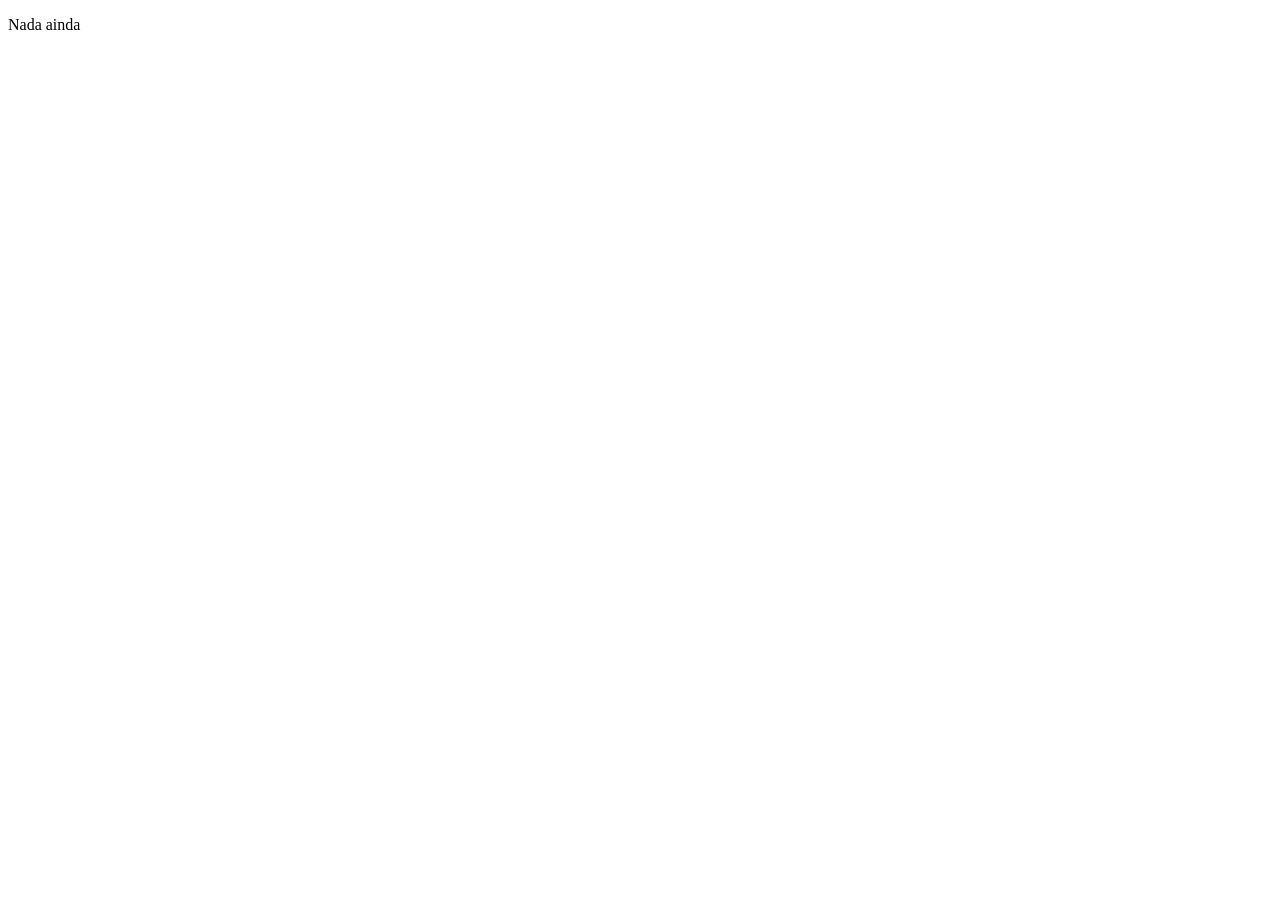
==== pages/index.html @ 2478a929 "arrumando a tela de login para o backend" ====
<!DOCTYPE html>
<html lang="pt-BR">
<head>
<meta charset="UTF-8">
<meta name="viewport" content="width=device-width, initial-scale=1.0">
<title>Vest Shop</title>
<!-- Redirecionamento para a tela de login -->
 <!-- <metam http-equiv="refresh" content="0; url=pages/login.html"> -->
</head>
<body>
    <p>
       Nada ainda
    </p>

</body>

</html>
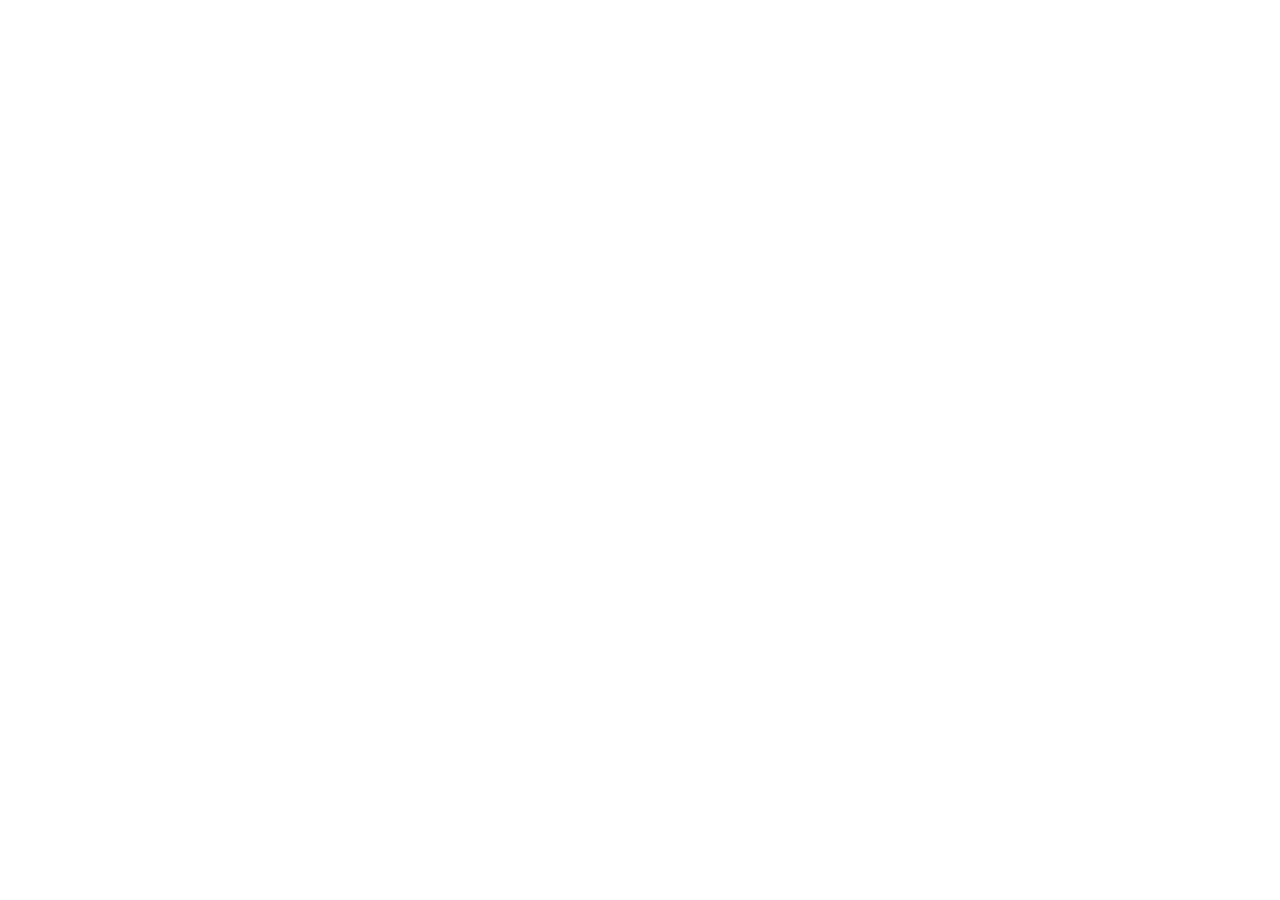
==== commit 7837610c: "fiz a tela onboarding e login, ambas funcionando e css novo" ====
--- a/pages/index.html
+++ b/pages/index.html
@@ -1,17 +1,11 @@
 <!DOCTYPE html>
-<html lang="pt-BR">
+<html lang="en">
 <head>
-<meta charset="UTF-8">
-<meta name="viewport" content="width=device-width, initial-scale=1.0">
-<title>Vest Shop</title>
-<!-- Redirecionamento para a tela de login -->
- <!-- <metam http-equiv="refresh" content="0; url=pages/login.html"> -->
+    <meta charset="UTF-8">
+    <meta name="viewport" content="width=device-width, initial-scale=1.0">
+    <title>Document</title>
 </head>
 <body>
-    <p>
-       Nada ainda
-    </p>
-
+    
 </body>
-
-</html>
+</html>
